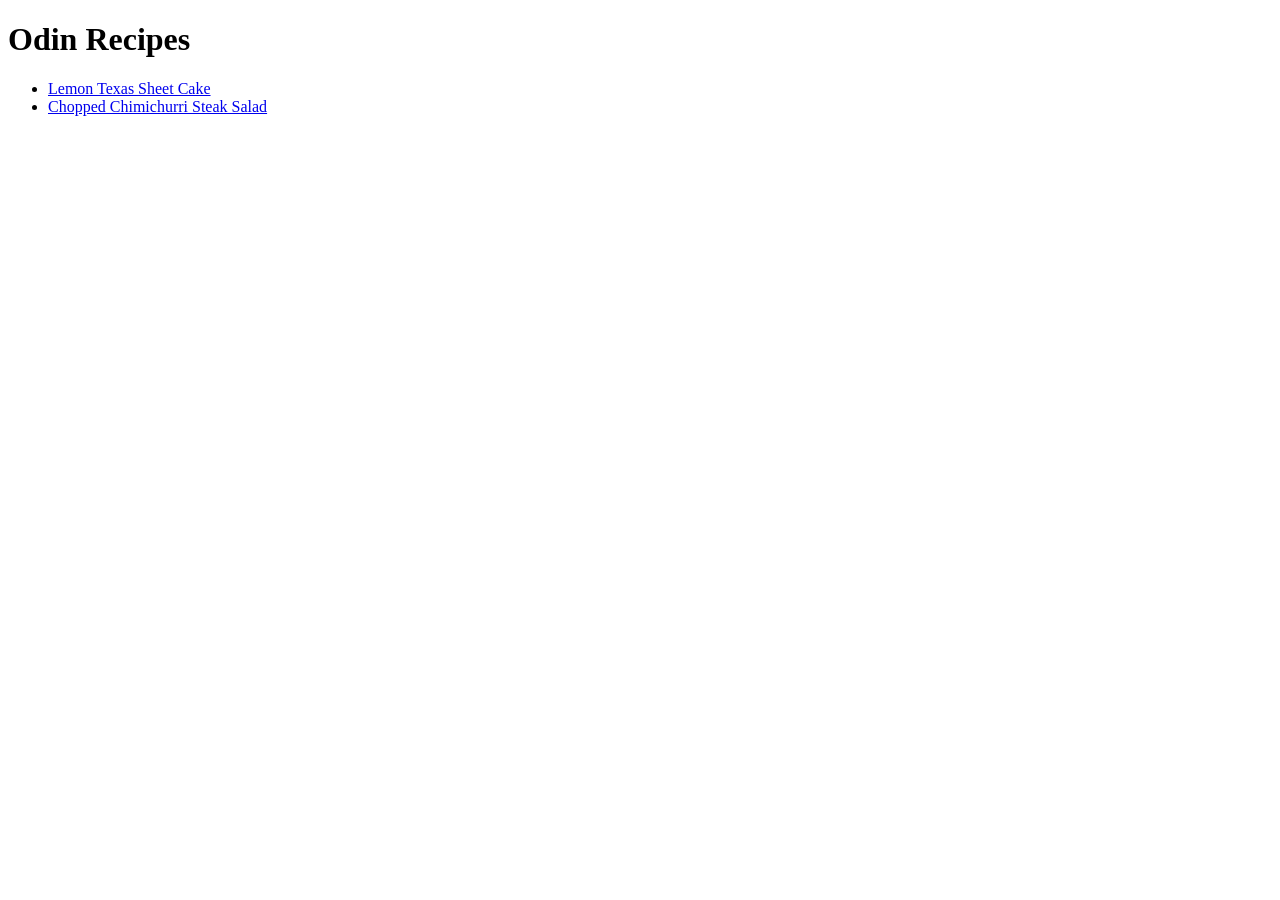
==== index.html @ 20cbf385 "add 2 recipe pages" ====
<!DOCTYPE html>
<html lang="en">
<head>
    <meta charset="UTF-8">
    <meta name="viewport" content="width=device-width, initial-scale=1.0">
    <title>Document</title>
</head>
<body>
    <h1>Odin Recipes</h1>

    <ul>
        <li>
            <a href="/recipes/lemonCake.html">Lemon Texas Sheet Cake</a>
        </li>
        <li>
            <a href="/recipes/steakSalad.html">Chopped Chimichurri Steak Salad</a>
        </li>
    </ul>
</body>
</html>
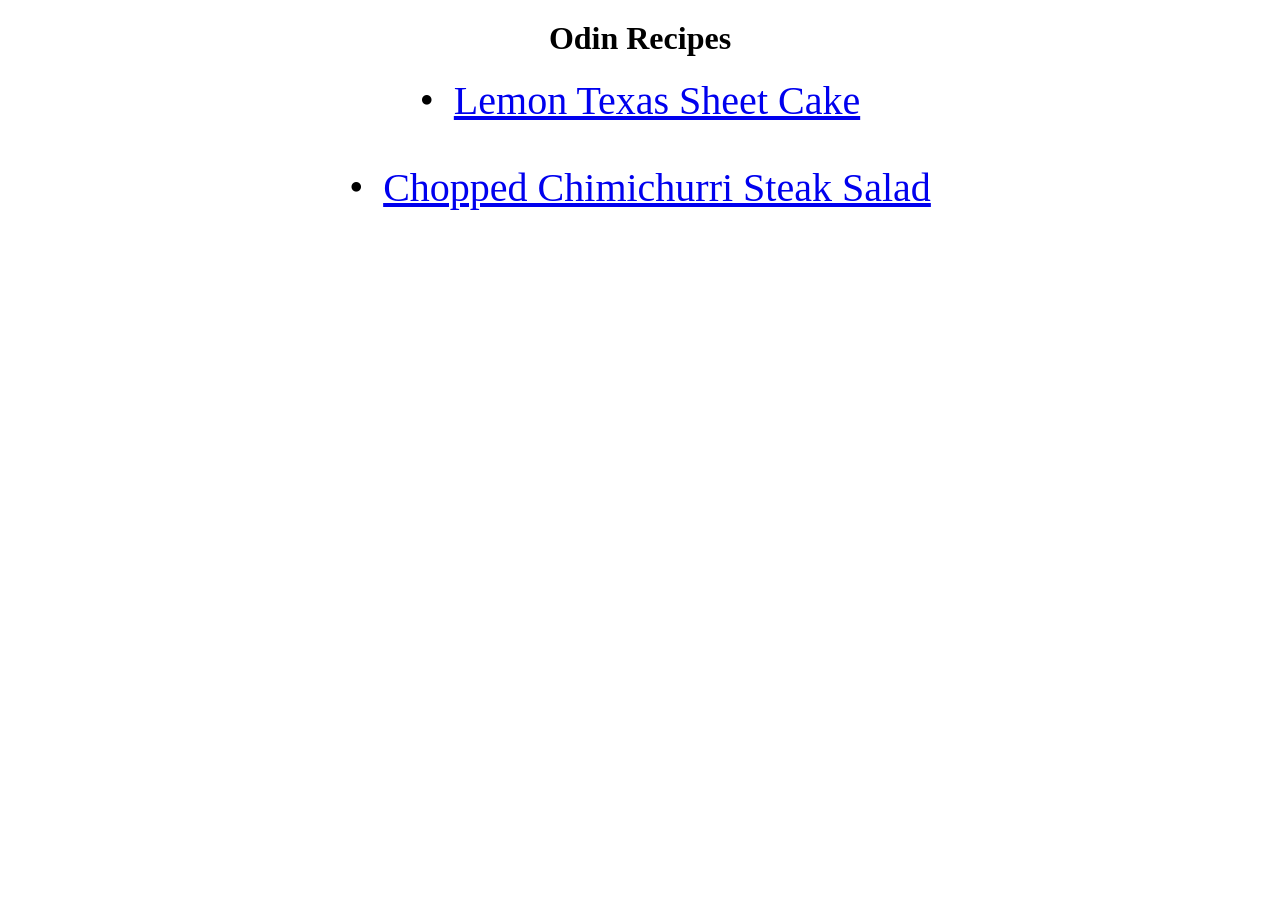
==== commit 26569c9d: "Add styling with css" ====
--- a/index.html
+++ b/index.html
@@ -3,17 +3,18 @@
 <head>
     <meta charset="UTF-8">
     <meta name="viewport" content="width=device-width, initial-scale=1.0">
-    <title>Document</title>
+    <link rel="stylesheet" href="css/style.css">
+    <title>Odin Recipes</title>
 </head>
 <body>
-    <h1>Odin Recipes</h1>
+    <h1 id="header">Odin Recipes</h1>
 
-    <ul>
-        <li>
-            <a href="/recipes/lemonCake.html">Lemon Texas Sheet Cake</a>
+    <ul class="contener">
+        <li class="mainlink">
+            <a href="recipes/lemonCake.html">Lemon Texas Sheet Cake</a>
         </li>
-        <li>
-            <a href="/recipes/steakSalad.html">Chopped Chimichurri Steak Salad</a>
+        <li class="mainlink">
+            <a href="recipes/steakSalad.html">Chopped Chimichurri Steak Salad</a>
         </li>
     </ul>
 </body>
--- a/css/style.css
+++ b/css/style.css
@@ -0,0 +1,78 @@
+body {
+    background-color: rgb(255, 255, 255);
+    /* max-width: 700px; */
+    margin: 0;
+    
+}
+.main-contener {
+    max-width: 700px;
+    margin: 0 auto;
+}
+
+nav {
+    background-color: aliceblue;
+    padding-left:25%;
+    display: flex;
+    /* outline: 2px solid red; */
+    text-align: center;
+    margin-top: 0px;
+}
+
+
+
+img {
+    
+    margin: 50px;
+    width: 600px;
+    height: auto;
+}
+
+#header {
+    /* outline: 2px solid red; */
+    text-align: center;
+    margin: 20px;
+}
+
+ul #mainlink{
+   margin-left: 50px; 
+   margin-bottom: 10px;
+}
+
+.step h2 {
+    font-family:'Segoe UI', Tahoma, Geneva, Verdana, sans-serif;
+    font-size: 40px;
+}
+
+.step p {
+    margin-left: 20px;
+    font-size: 20px
+}
+
+.about,
+.ingredients li {
+    font-family:'Segoe UI', Tahoma, Geneva, Verdana, sans-serif;
+    font-size: 25px;
+    
+}
+
+/* 1. Target the UL container itself to shrink and center it */
+ul.contener {
+    display: flex;
+    flex-direction: column;
+    align-items: center; /* Centers both lines perfectly in the middle */
+    padding: 0;          /* Clears default shifting */
+    list-style: none;    /* Removes standard bullets so we can add a stable centered one */
+}
+
+.mainlink {
+    font-family: 'Times New Roman', Times, serif;
+    font-size: 40px;
+    margin-bottom: 40px;
+    text-align: center;
+}
+
+/* This adds a perfectly centered bullet point before each link text */
+.mainlink::before {
+    content: "• ";
+    padding-right: 10px;
+}
